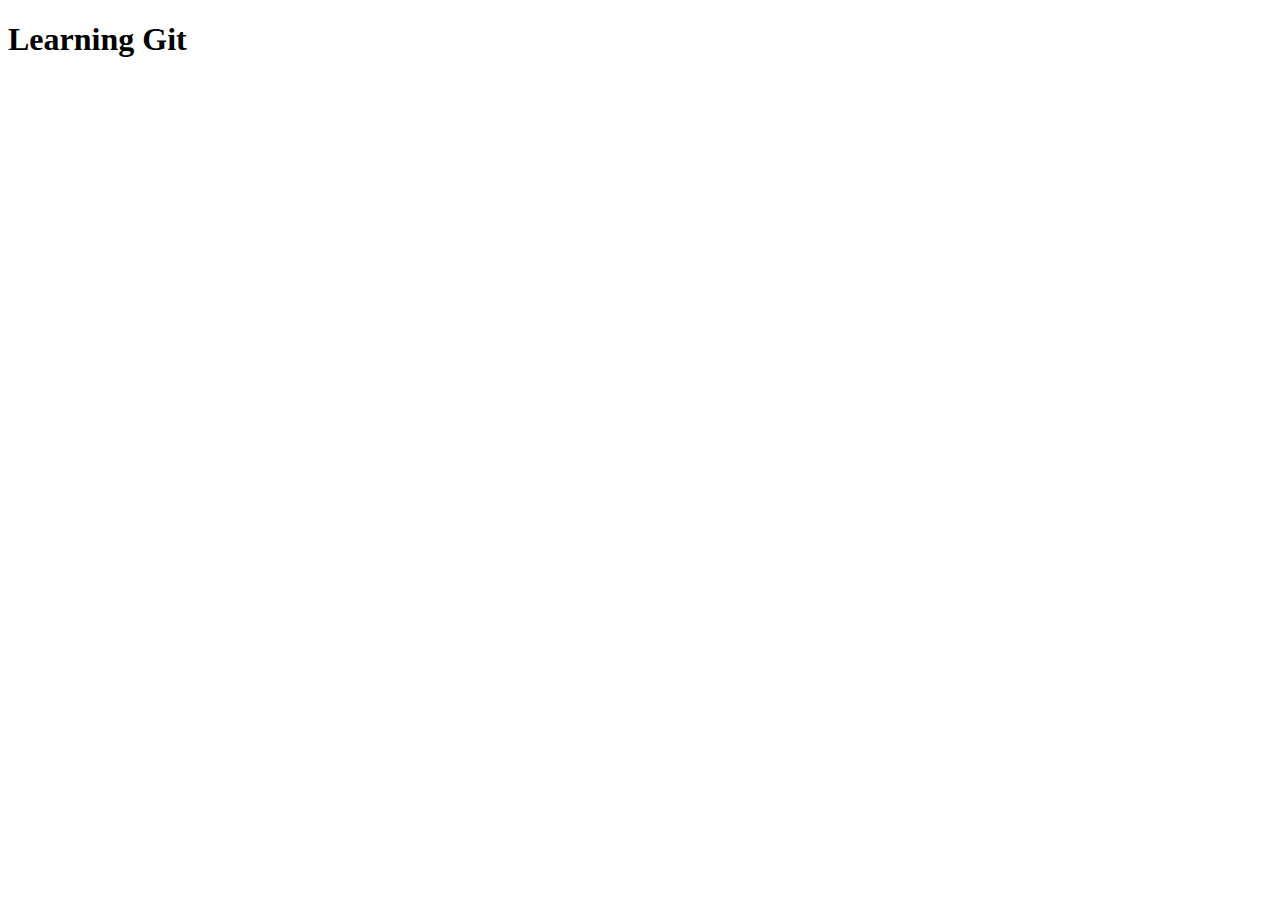
==== index.html @ b79facfb "First commit 2 files" ====
<!DOCTYPE html>
<html lang="en">
<head>
    <meta charset="UTF-8">
    <meta http-equiv="X-UA-Compatible" content="IE=edge">
    <meta name="viewport" content="width=device-width, initial-scale=1.0">
    <title>learn git 2023</title>
</head>
<body>
    <h1>Learning Git</h1>
</body>
</html>
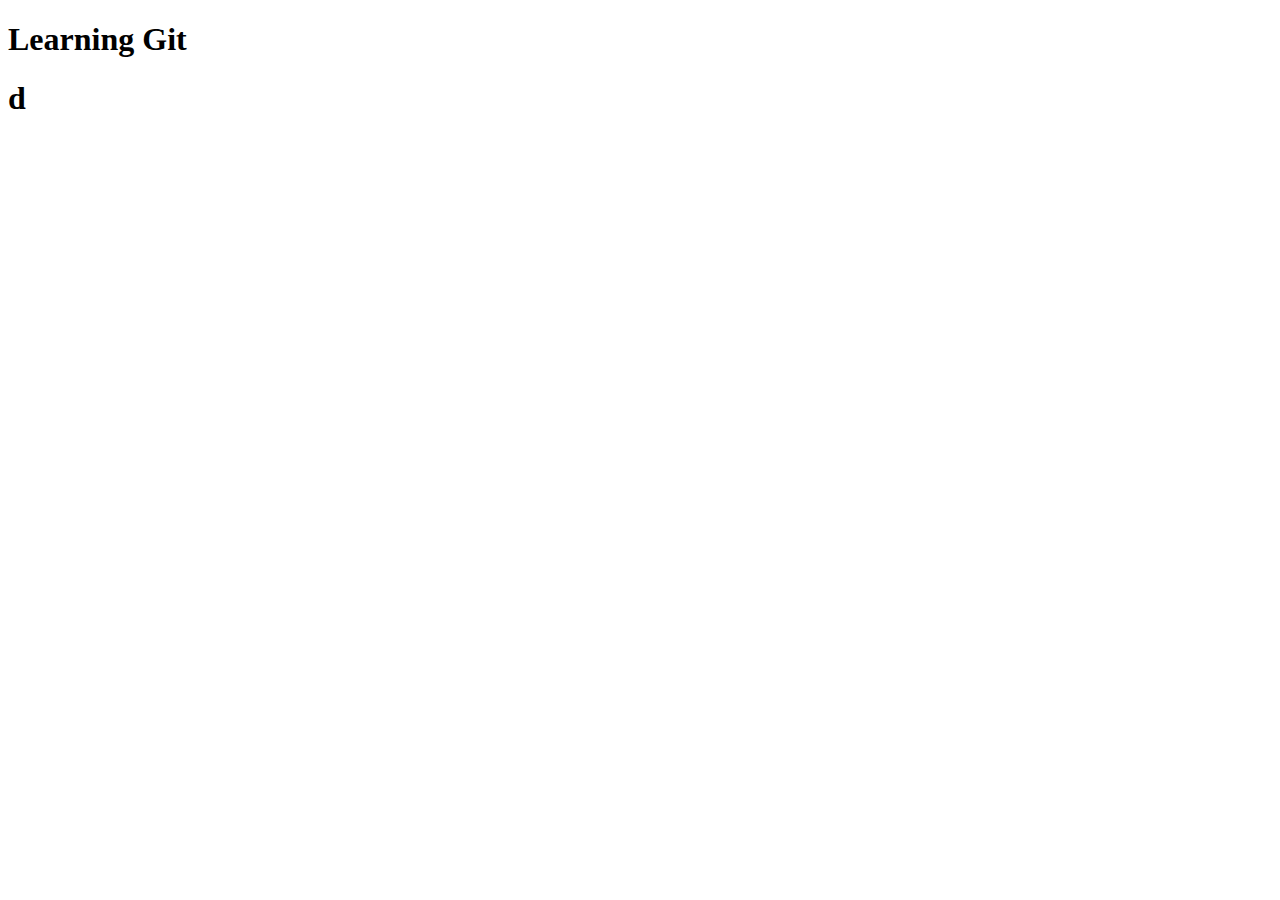
==== commit afef36d6: "edit index.html line01" ====
--- a/index.html
+++ b/index.html
@@ -8,5 +8,6 @@
 </head>
 <body>
     <h1>Learning Git</h1>
+    <h1>d</h1>
 </body>
 </html>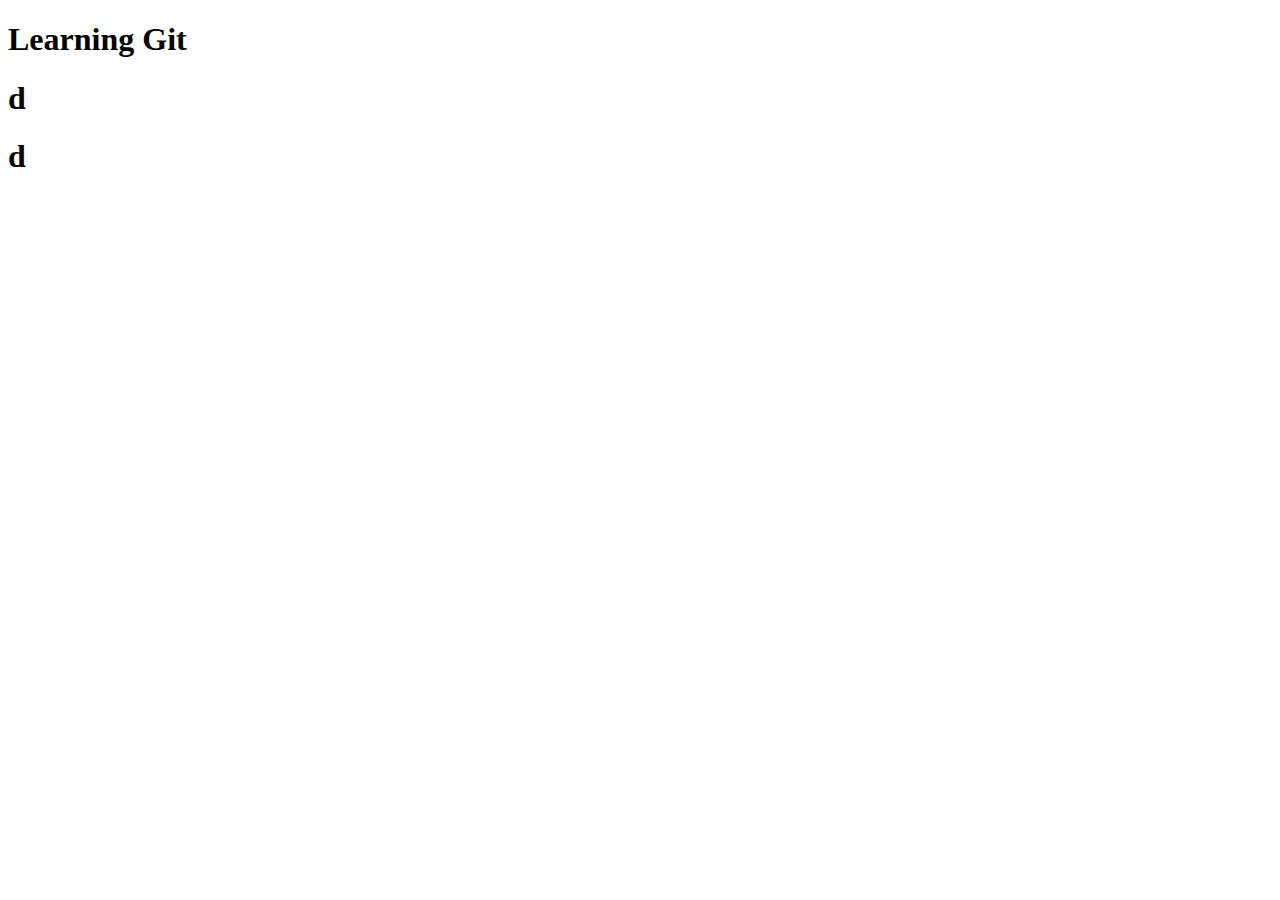
==== commit 8444a871: "add d" ====
--- a/index.html
+++ b/index.html
@@ -9,5 +9,6 @@
 <body>
     <h1>Learning Git</h1>
     <h1>d</h1>
+    <h1>d</h1>
 </body>
 </html>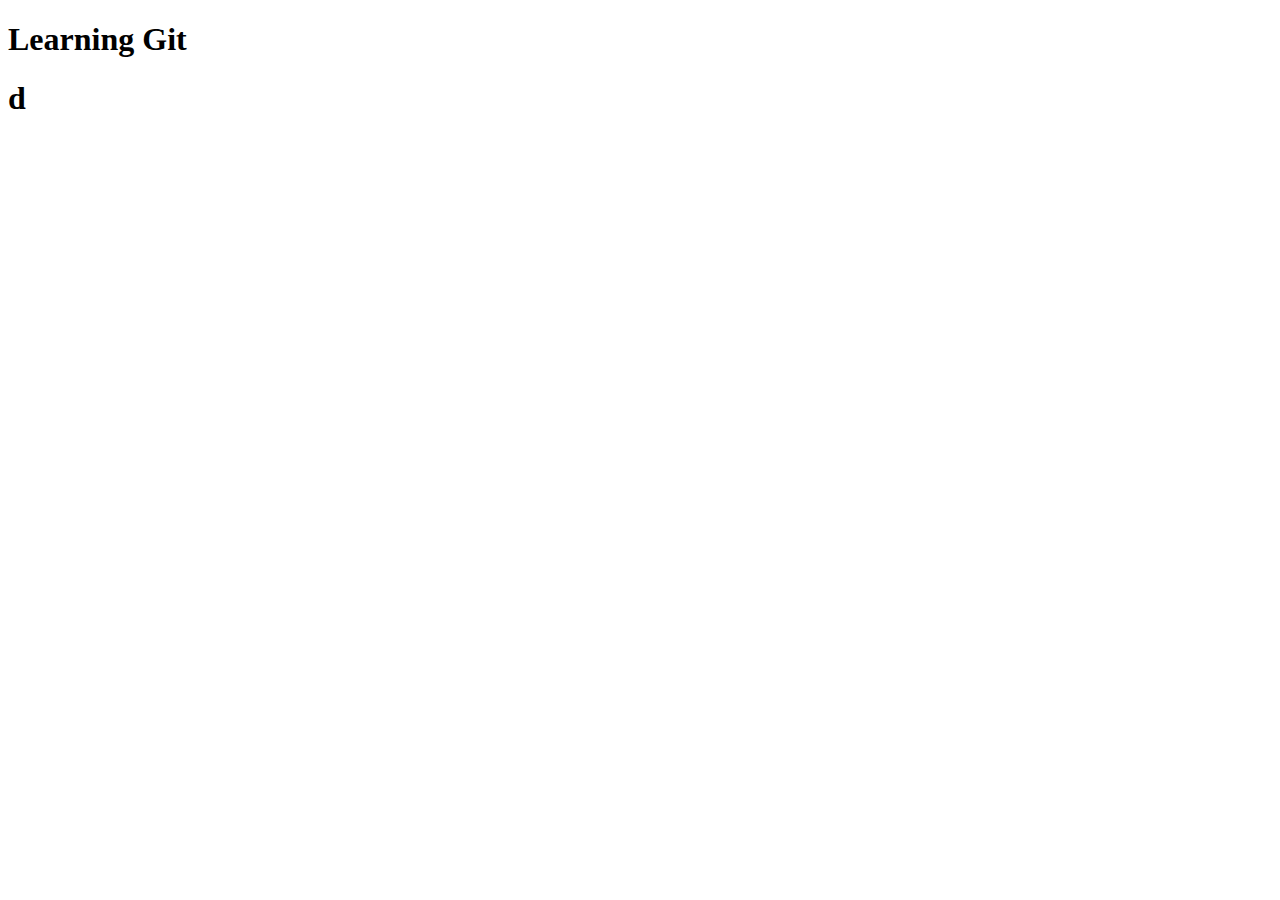
==== commit b3db1662: "mo about index test" ====
--- a/index.html
+++ b/index.html
@@ -9,6 +9,5 @@
 <body>
     <h1>Learning Git</h1>
     <h1>d</h1>
-    <h1>d</h1>
 </body>
 </html>